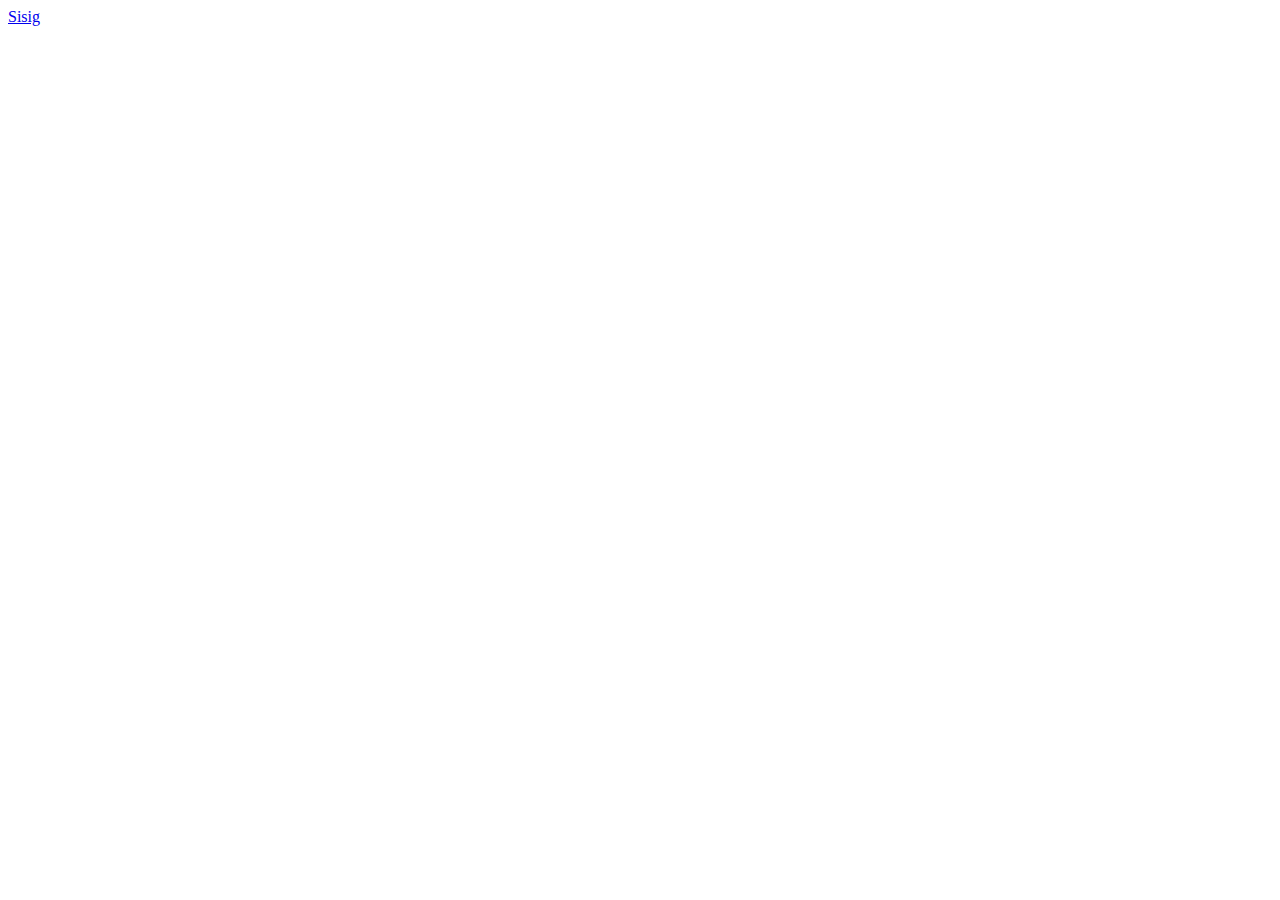
==== index.html @ c5526707 "add index.html" ====
<!DOCTYPE html>
<html lang="en">
<head>
    <meta charset="UTF-8">
    <meta http-equiv="X-UA-Compatible" content="IE=edge">
    <meta name="viewport" content="width=device-width, initial-scale=1.0">
    <title>Document</title>
</head>
<body>
    <a href="./recipes/sisig.html">Sisig</a>
</body>
</html>
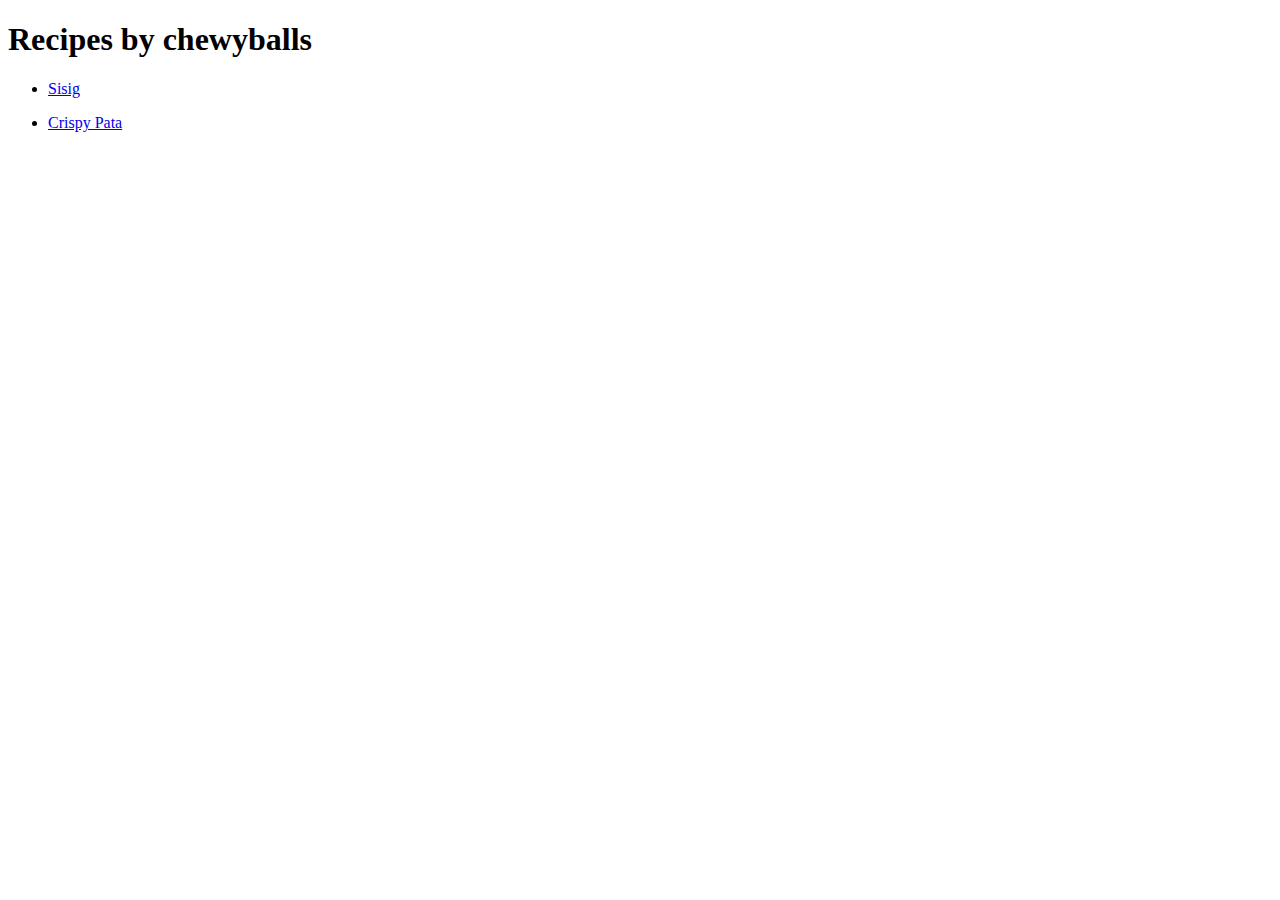
==== commit a920ab6c: "added crispy pata recipe" ====
--- a/index.html
+++ b/index.html
@@ -7,6 +7,10 @@
     <title>Document</title>
 </head>
 <body>
-    <a href="./recipes/sisig.html">Sisig</a>
+    <h1>Recipes by chewyballs</h1>
+        <ul>
+            <li><p><a href="./recipes/sisig.html">Sisig</a></p></li>
+            <li><p><a href="./recipes/crispy-pata.html">Crispy Pata</a></p></li>
+        </ul>
 </body>
 </html>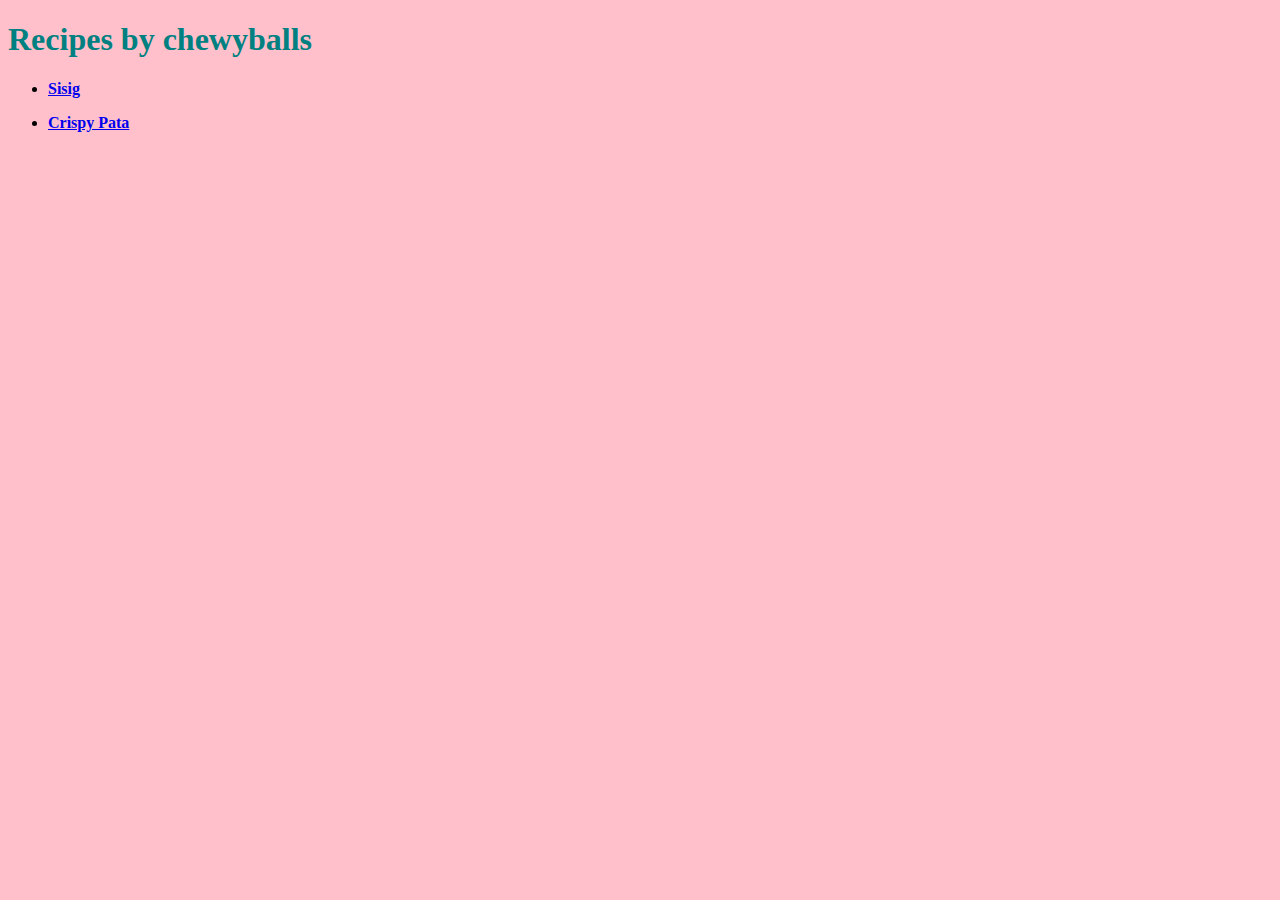
==== commit 66837f1f: "added css" ====
--- a/index.html
+++ b/index.html
@@ -1,16 +1,19 @@
 <!DOCTYPE html>
 <html lang="en">
 <head>
+    <link rel="stylesheet" href="styles.css">
     <meta charset="UTF-8">
     <meta http-equiv="X-UA-Compatible" content="IE=edge">
     <meta name="viewport" content="width=device-width, initial-scale=1.0">
     <title>Document</title>
 </head>
 <body>
+    <div>
     <h1>Recipes by chewyballs</h1>
         <ul>
             <li><p><a href="./recipes/sisig.html">Sisig</a></p></li>
             <li><p><a href="./recipes/crispy-pata.html">Crispy Pata</a></p></li>
         </ul>
+    </div>
 </body>
 </html>--- a/styles.css
+++ b/styles.css
@@ -0,0 +1,11 @@
+body {
+    background-color: pink;
+}
+
+h1 {
+    color: teal
+}
+
+li {
+    font-weight: bold;
+}